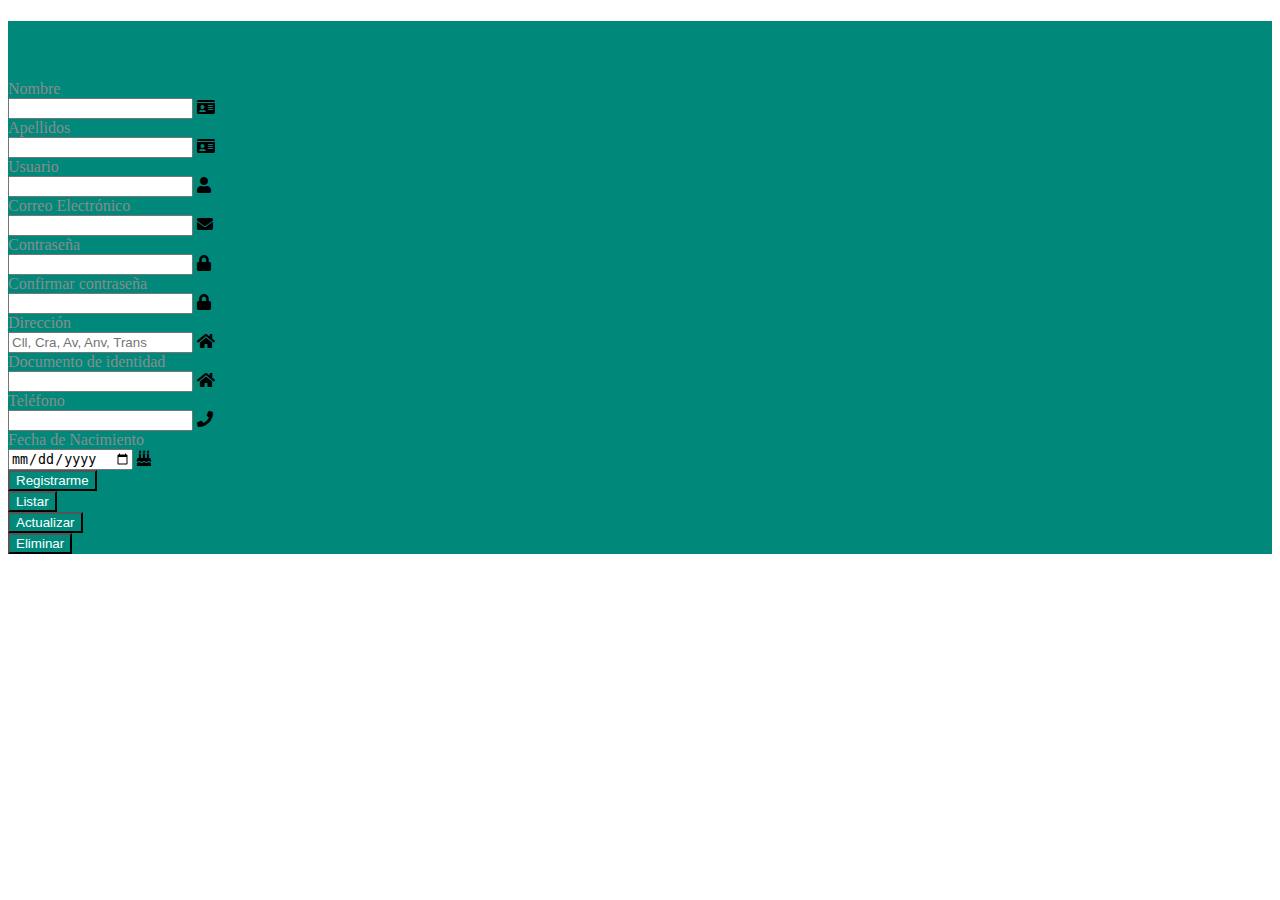
==== index.html @ f9d7f566 "Finally" ====
<!DOCTYPE html>
<html lang="es">

<head>
    <meta charset="UTF-8">
    <meta http-equiv="X-UA-Compatible" content="IE=edge">
    <meta name="viewport" content="width=device-width, initial-scale=1.0">
    <title> Usuario</title>
    <link rel="stylesheet" href="https://cdnjs.cloudflare.com/ajax/libs/font-awesome/5.15.4/css/all.min.css" integrity="sha512-1ycn6IcaQQ40/MKBW2W4Rhis/DbILU74C1vSrLJxCq57o941Ym01SwNsOMqvEBFlcgUa6xLiPY/NS5R+E6ztJQ==" crossorigin="anonymous" referrerpolicy="no-referrer"/>
    <link href="https://cdn.jsdelivr.net/npm/bootstrap@5.1.0/dist/css/bootstrap.min.css" rel="stylesheet" integrity="sha384-KyZXEAg3QhqLMpG8r+8fhAXLRk2vvoC2f3B09zVXn8CA5QIVfZOJ3BCsw2P0p/We" crossorigin="anonymous">
    <link rel="stylesheet" href="styles.css">
    <script src="https://code.jquery.com/jquery-3.6.0.js" integrity="sha256-H+K7U5CnXl1h5ywQfKtSj8PCmoN9aaq30gDh27Xc0jk=" crossorigin="anonymous"></script>
    <script src="https://cdn.jsdelivr.net/npm/bootstrap@5.1.0/dist/js/bootstrap.bundle.min.js" integrity="sha384-U1DAWAznBHeqEIlVSCgzq+c9gqGAJn5c/t99JyeKa9xxaYpSvHU5awsuZVVFIhvj" crossorigin="anonymous"></script>
    <script src="scripts.js" defer></script>
    <script src="scripts-sebastian.js" defer></script>
    <script src="scripts-william.js" defer></script>
    <script src="scripts-nicolas.js" defer></script> 
</head> 

<body>
    <div class="container-fluid vw-100 vh-100 d-flex align-items-center justify-content-center" id="main-container">
        <form class="col-12 row d-flex justify-content-center" id="form">
            <div class="card p-5 col-6">
                <div class="row mb-5">
                    <h1 class="fs-2 text-center fw-bold">Usuarios</h1>
                </div>
                <div class="row mb-4">
                    <div class="col">
                        <label for="name" class="form-label fw-bold">Nombre</label>
                        <div class="input-group d-flex">
                            <input type="text" class="form-control order-2" name="name" id="name">
                            <span class="input-group-text order-1"><i class="fas fa-id-card"></i></span>
                            <span class="focus-border"><i></i></span>
                            <div class="invalid-feedback order-3"></div>
                        </div>    
                    </div>
                    <div class="col">
                        <label for="lastname" class="form-label fw-bold">Apellidos</label>
                        <div class="input-group d-flex">
                            <input type="text" class="form-control order-2" name="lastname" id="lastname">
                            <span class="input-group-text order-1"><i class="fas fa-id-card"></i></span>
                            <span class="focus-border"><i></i></span>
                            <div class="invalid-feedback order-3"></div>
                        </div>
                    </div>
                </div>                
                <div class="row mb-4">
                    <div class="col">
                        <label for="username" class="form-label fw-bold">Usuario</label>
                        <div class="input-group d-flex">
                            <input type="text" class="form-control order-2" name="username" id="username" >
                            <span class="input-group-text order-1"><i class="fas fa-user"></i></span>
                            <span class="focus-border"><i></i></span>
                            <div class="invalid-feedback order-3"></div>
                        </div>
                    </div>
                    <div class="col">
                        <label for="email" class="form-label fw-bold">Correo Electrónico</label>
                        <div class="input-group d-flex">
                            <input type="email" class="form-control order-2" name="email" id="email">
                            <span class="input-group-text order-1"><i class="fas fa-envelope"></i></span>
                            <span class="focus-border"><i></i></span>
                            <div class="invalid-feedback order-3"></div>
                        </div>
                    </div>
                </div> 
                <div class="row mb-4">
                    <div class="col">
                        <label for="password" class="form-label fw-bold">Contraseña</label>
                        <div class="input-group d-flex">
                            <input type="password" class="form-control order-2" name="password" id="password" >
                            <span class="input-group-text order-1"><i class="fas fa-lock"></i></span>
                            <span class="focus-border"><i></i></span>
                            <div class="invalid-feedback order-3"></div>
                        </div>
                    </div>
                    <div class="col">
                        <label for="password2" class="form-label fw-bold">Confirmar contraseña</label>
                        <div class="input-group d-flex">
                            <input type="password" class="form-control order-2" name="password" id="password2">
                            <span class="input-group-text order-1"><i class="fas fa-lock"></i></span>
                            <span class="focus-border"><i></i></span>
                            <div class="invalid-feedback order-3"></div>
                        </div>
                    </div>
                </div>                       
                <div class="row mb-4">
                    <div class="col">
                        <label for="address" class="form-label fw-bold">Dirección</label>
                        <div class="input-group d-flex">
                            <input type="text" class="form-control order-2" name="address" id="address" placeholder="Cll, Cra, Av, Anv, Trans">
                            <span class="input-group-text order-1"><i class="fas fa-home"></i></span>
                            <span class="focus-border"><i></i></span>
                            <div class="invalid-feedback order-3"></div>
                        </div>
                    </div>   
                    <div class="col">
                        <label for="doc" class="form-label fw-bold">Documento de identidad</label>
                        <div class="input-group d-flex">
                            <input type="text" class="form-control order-2" name="doc" id="doc" >
                            <span class="input-group-text order-1"><i class="fas fa-home"></i></span>
                            <span class="focus-border"><i></i></span>
                            <div class="invalid-feedback order-3"></div>
                        </div>
                    </div>                    
                </div>
                <div class="row mb-4">
                    <div class="col">
                        <label for="phone" class="form-label fw-bold">Teléfono</label>
                        <div class="input-group d-flex">
                            <input type="text" class="form-control order-2" name="phone" id="phone">
                            <span class="input-group-text order-1"><i class="fas fa-phone"></i></span>
                            <span class="focus-border"><i></i></span>
                            <div class="invalid-feedback order-3"></div>
                        </div>
                    </div>
                    <div class="col">
                        <label for="birthDay" class="form-label fw-bold" onsubmit="updateEdad()">Fecha de Nacimiento</label>
                        <div class="input-group d-flex">
                            <input type="date" class="form-control order-2" name="birthDay" id="birthDay">
                            <span class="input-group-text order-1"><i class="fas fa-birthday-cake"></i></span>
                            <span class="focus-border"><i></i></span>
                            <div class="invalid-feedback order-3"></div>
                        </div>
                    </div>
                </div>
                   
                                               
                <div class="row mb-2 justify-content-left">                
                    <button class="btn btn-main col-3 fw-bold">Registrarme</button>
                </div>
                <div class="row mb-2 justify-content-left">                
                    <button class="btn btn-main col-3 fw-bold">Listar</button>
                </div>
                <div class="row mb-2 justify-content-left">                
                    <button class="btn btn-main col-3 fw-bold">Actualizar</button>
                </div>
                <div class="row mb-2 justify-content-right">                
                    <button class="btn btn-main col-3 fw-bold">Eliminar</button>
                </div>
            </div>
        </form>
    </div>
</body>

</html>
---- styles.css ----
#main-container{
    background-color:#00897B;
}

form h1 {
    color: #00897B;
}

.form-control:focus,
.form-select:focus {
    outline: 0 !important;
    box-shadow: none !important;
    background-color: none !important;
    z-index: 0 !important;
}

label {
    user-select: none;
    cursor: pointer;
    transition: 1.5s;
    color: #8B8B8B;
}

.btn-main {
    background-color: #00897B;
    color: white;
}

.btn-main:hover {
    color: white;
    box-shadow: 0 0 10px 1px rgba(57, 76, 171, .5);
}

.form-control:not(.is-invalid, .is-valid):focus~.input-group-text,
.form-select:not(.is-invalid, .is-valid):focus~.input-group-text {
    background-color: #00897B;
    border-color: #00897B;
    color: white;
    transition: 1.5s;
}

.form-control:not(.is-invalid, .is-valid)~.focus-border:before,
.form-control:not(.is-invalid, .is-valid)~.focus-border:after,
.form-select:not(.is-invalid, .is-valid)~.focus-border:before,
.form-select:not(.is-invalid, .is-valid)~.focus-border:after {
    content: "";
    position: absolute;
    top: 0;
    right: 0;
    width: 0;
    height: 2px;
    background-color: #00897B;
    transition: 0.2s;
    transition-delay: 0.2s;
}

.form-control:not(.is-invalid, .is-valid)~.focus-border:after,
.form-select:not(.is-invalid, .is-valid)~.focus-border:after {
    top: auto;
    bottom: 0;
    right: auto;
    left: 0;
    transition-delay: 0.6s;
}

.form-control:not(.is-invalid, .is-valid)~.focus-border i:before,
.form-control:not(.is-invalid, .is-valid)~.focus-border i:after,
.form-select:not(.is-invalid, .is-valid)~.focus-border i:before,
.form-select:not(.is-invalid, .is-valid)~.focus-border i:after {
    content: "";
    position: absolute;
    top: 0;
    left: 0;
    width: 2px;
    height: 0;
    background-color: #00897B;
    transition: 0.2s;
}

.form-control:not(.is-invalid, .is-valid)~.focus-border i:after,
.form-select:not(.is-invalid, .is-valid)~.focus-border i:after {
    left: auto;
    right: 0;
    top: auto;
    bottom: 0;
    transition-delay: 0.4s;
}

.form-control:not(.is-invalid, .is-valid):focus~.focus-border:before,
.form-control:not(.is-invalid, .is-valid):focus~.focus-border:after,
.form-select:not(.is-invalid, .is-valid):focus~.focus-border:before,
.form-select:not(.is-invalid, .is-valid):focus~.focus-border:after {
    width: 100%;
    transition: 0.2s;
    transition-delay: 0.6s;
}

.form-control:not(.is-invalid, .is-valid):focus~.focus-border:after,
.form-select:not(.is-invalid, .is-valid):focus~.focus-border:after {
    transition-delay: 0.2s;
}

.form-control:not(.is-invalid, .is-valid):focus~.focus-border i:before,
.form-control:not(.is-invalid, .is-valid):focus~.focus-border i:after,
.form-select:not(.is-invalid, .is-valid):focus~.focus-border i:before,
.form-select:not(.is-invalid, .is-valid):focus~.focus-border i:after {
    height: 100%;
    transition: 0.2s;
}

.form-control:not(.is-invalid, .is-valid):focus~.focus-border i:after,
.form-select:not(.is-invalid, .is-valid):focus~.focus-border i:after {
    transition-delay: 0.4s;
}

.inputrange{
    width: 60%;
    
}
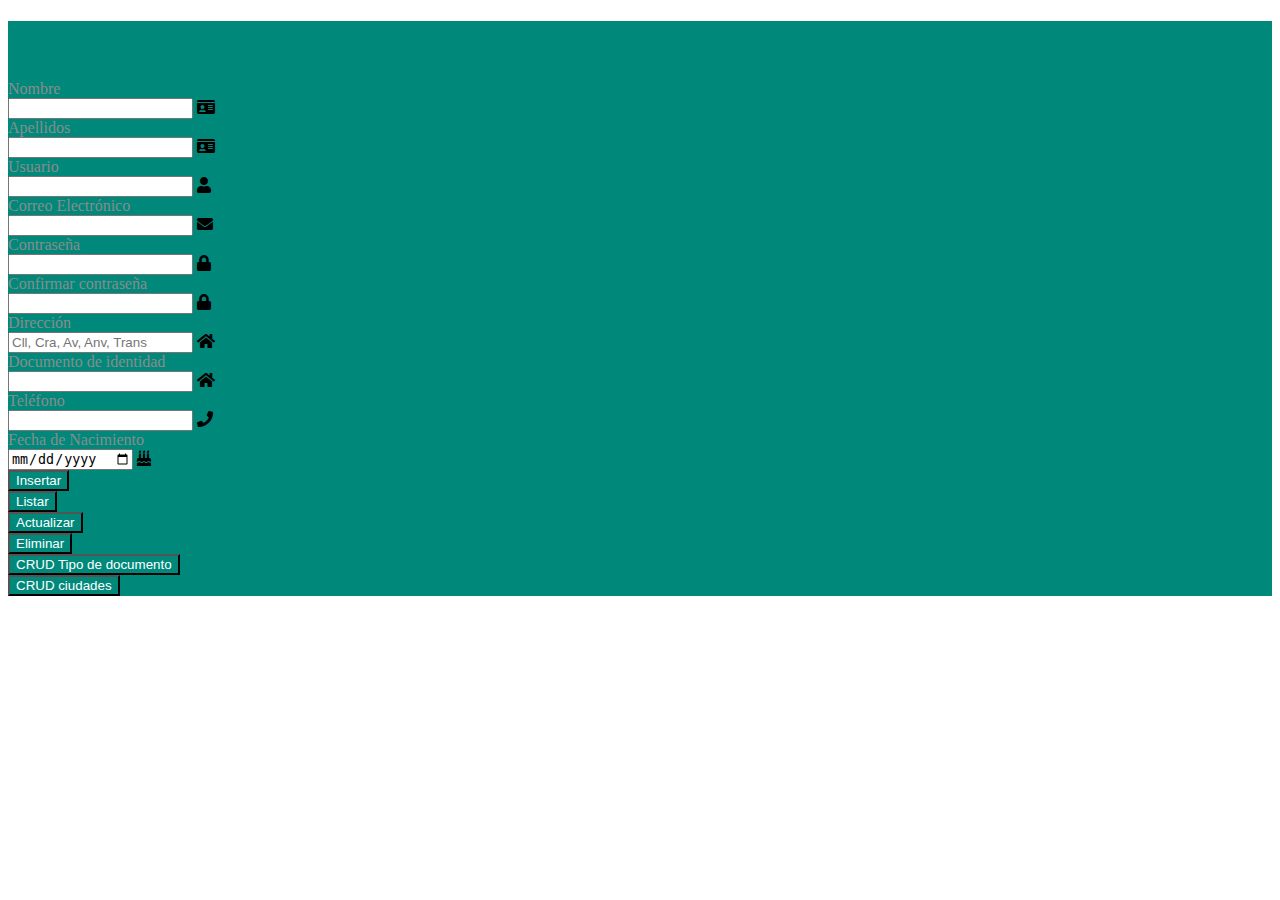
==== commit f054b930: "html" ====
--- a/index.html
+++ b/index.html
@@ -126,17 +126,28 @@
                 </div>
                    
                                                
-                <div class="row mb-2 justify-content-left">                
-                    <button class="btn btn-main col-3 fw-bold">Registrarme</button>
+                <div class="row col-12 mb-2 mt-3"> 
+                    <div class="col px-3 text-center">
+                        <button class="btn btn-main fw-bold" onclick="insert()">Insertar</button>
+                    </div>
+                    <div class="col px-3 text-center">
+                        <button class="btn btn-main fw-bold" onclick="read()">Listar</button>
+                    </div>
+                    <div class="col px-3 text-center">
+                        <button class="btn btn-main fw-bold" onclick="update()">Actualizar</button>
+                    </div>
+                    <div class="col px-3 text-center">
+                        <button class="btn btn-main fw-bold" onclick="remove()">Eliminar</button>
+                    </div>           
                 </div>
-                <div class="row mb-2 justify-content-left">                
-                    <button class="btn btn-main col-3 fw-bold">Listar</button>
-                </div>
-                <div class="row mb-2 justify-content-left">                
-                    <button class="btn btn-main col-3 fw-bold">Actualizar</button>
-                </div>
-                <div class="row mb-2 justify-content-right">                
-                    <button class="btn btn-main col-3 fw-bold">Eliminar</button>
+    
+                <div class="row col-12 mb-2 mt-5"> 
+                    <div class="col px-3 text-center">
+                        <button type="button" class="btn btn-main fw-bold" onclick="navigate('document.html')">CRUD Tipo de documento</button>
+                    </div>
+                    <div class="col px-3 text-center">
+                        <button type="button" class="btn btn-main fw-bold" onclick="navigate('city.html')">CRUD ciudades</button>
+                    </div>         
                 </div>
             </div>
         </form>
